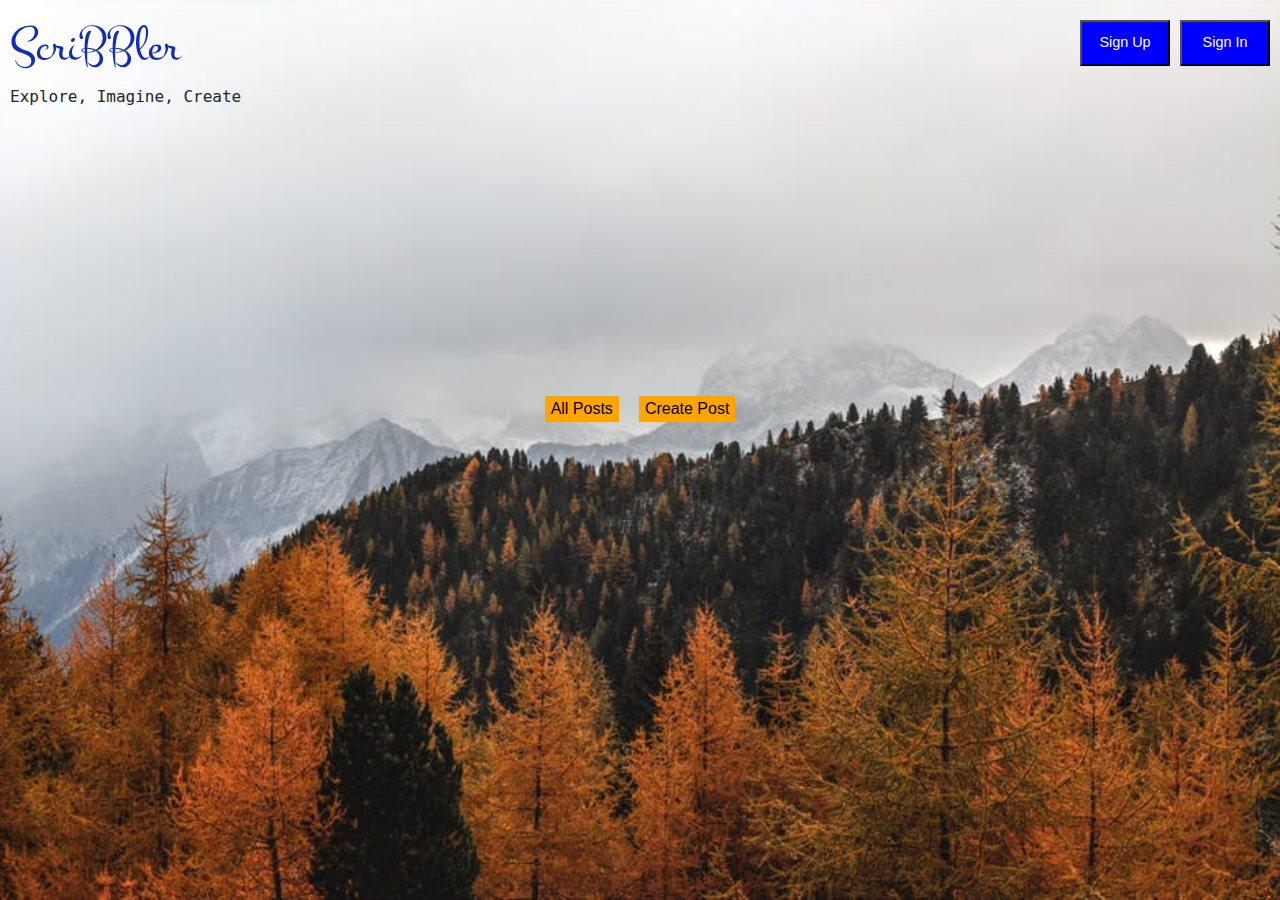
==== html/index.html @ 1b5d1c6a "Home Page" ====
<!DOCTYPE html>
<html>

<head>
    <!-- TODO: Include Font Awesome file here -->
    <!-- TODO: Include Google Fonts file here -->
    <title>Homepage</title>
    <link rel="stylesheet" href="../styles/index.css">
    <link rel="stylesheet" href="../styles/font.css">
    <script src="../scripts/index.js"></script>
    <link href="https://fonts.googleapis.com/css2?family=Montez&family=Ubuntu+Mono&display=swap" rel="stylesheet">
    <link rel="stylesheet" href="https://stackpath.bootstrapcdn.com/bootstrap/4.4.1/css/bootstrap.min.css" integrity="sha384-Vkoo8x4CGsO3+Hhxv8T/Q5PaXtkKtu6ug5TOeNV6gBiFeWPGFN9MuhOf23Q9Ifjh" crossorigin="anonymous">
    <script src="https://code.jquery.com/jquery-3.4.1.slim.min.js" integrity="sha384-J6qa4849blE2+poT4WnyKhv5vZF5SrPo0iEjwBvKU7imGFAV0wwj1yYfoRSJoZ+n" crossorigin="anonymous"></script>
    <script src="https://cdn.jsdelivr.net/npm/popper.js@1.16.0/dist/umd/popper.min.js" integrity="sha384-Q6E9RHvbIyZFJoft+2mJbHaEWldlvI9IOYy5n3zV9zzTtmI3UksdQRVvoxMfooAo" crossorigin="anonymous"></script>
    <script src="https://stackpath.bootstrapcdn.com/bootstrap/4.4.1/js/bootstrap.min.js" integrity="sha384-wfSDF2E50Y2D1uUdj0O3uMBJnjuUD4Ih7YwaYd1iqfktj0Uod8GCExl3Og8ifwB6" crossorigin="anonymous"></script>
</head>

<body>
    <!-- TODO: Include all your code for the header and home page here -->
    <div class="header">
        <input class="topButtons" type="button" data-toggle="modal" data-target="#signInModal" value="Sign In">
        <input class="topButtons" type="button" data-toggle="modal" data-target="#signUpModal" value="Sign Up">
        <p id="pageTitle" class="logo-title">ScriBBler</p>
        <p class="middleText">Explore, Imagine, Create</p>
    </div>
    <div class="postButtons">
        <button class="allPost">All Posts</button>
        <button class="createPost" data-toggle="modal" data-target="#createPost">Create Post</button>
    </div>
    <div id="signUpModal" class="modal fade" role="dialog">
        <div class="modal-dialog modal-dialog-centered">
            <div class="modal-content">
                <div class="modal-header">
                    <h4 class="modal-title">Get Started</h4>
                    <button type="button" class="close" data-dismiss="modal">&times;</button>

                </div>
                <div class="modal-body">
                    <form>
                        <div class="form-group">
                            <label for="name1">Name</label>
                            <input type="text" class="form-control" id="name1" placeholder="Enter your name" required>
                        </div>
                        <div class="form-group">
                            <label for="username1">username</label>
                            <input type="text" class="form-control" id="username1" placeholder="Enter your username" required>
                        </div>
                        <div class="form-group">
                            <label for="password1">Password</label>
                            <input type="password" class="form-control" id="password1" placeholder="Enter your password" required>
                        </div>
                        <div class="form-group">
                            <label for="password2">Confirm Password</label>
                            <input type="password" class="form-control" id="password2" placeholder="Re-enter your password" required>
                        </div>
                        <button type="submit" id="SignUpbutton" class="btn btn-success">Sign Up</button>
                    </form>
                </div>
            </div>

        </div>
    </div>
    <div id="signInModal" class="modal fade" role="dialog">
        <div class="modal-dialog modal-dialog-centered">
            <div class="modal-content">
                <div class="modal-header">
                    <h4 class="modal-title">Welcome Back!</h4>
                    <button type="button" class="close" data-dismiss="modal">&times;</button>

                </div>
                <div class="modal-body">
                    <form>
                        <div class="form-group">
                            <label for="username2">username</label>
                            <input type="text" class="form-control" id="username2" placeholder="Enter your username" required>
                        </div>
                        <div class="form-group">
                            <label for="password2">Password</label>
                            <input type="password" class="form-control" id="password2" placeholder="Enter your password" required>
                        </div>
                        <button type="submit" id="SignInbutton" class="btn btn-success">Sign In</button>
                        <div class="text-center">
                            <label>Not a member? <a href="#signUpModal" data-toggle="modal" onclick="newmodal()">Sing up</a></label>
                        </div>
                    </form>
                </div>
            </div>

        </div>
    </div>
    <div id="createPost" class="modal fade" role="dialog">
        <div class="modal-dialog modal-dialog-centered modal-xl">
            <div class="modal-content">
                <div class="modal-header">
                    <h4 class="modal-title">Pen Your Post</h4>
                    <button type="button" class="close" data-dismiss="modal">&times;</button>

                </div>
                <div class="modal-body">
                    <form>
                        <div class="form-group">
                            <label for="title">Title</label>
                            <input type="text" class="form-control" id="title" placeholder="Enter title of your post">
                        </div>
                        <div class="form-group">
                            <label for="content">Contents</label>
                            <textarea class="form-control" id="content" rows="10" placeholder="Enter the contents of your post"></textarea>
                        </div>
                        <div class="text-center">
                            <button type="button" class="btn btn-success">Create</button>
                        </div>

                    </form>
                </div>
            </div>

        </div>
    </div>
</body>

</html>
---- styles/index.css ----
body {
    background-image: url('../images/background.jpg');
    background-repeat: no-repeat;
    background-attachment: fixed;
    background-size: 100% 100%;
}

.topButtons {
    width: 90px;
    padding: 10px;
    cursor: pointer;
    font-weight: 500;
    font-size: 90%;
    background: #0000ff;
    color: #fff;
    float: right;
    margin: 10px 10px 0px 0px;
    font-family: Arial, Helvetica, sans-serif;
}

.logo-title {
    font-family: 'Montez', cursive;
    font-size: 50px;
    color: #112fb4;
    margin: auto;
    text-decoration: none;
    margin: 10px 10px 0px 10px;
}

.middleText {
    font-family: 'Ubuntu Mono', monospace;
    margin-top: 0;
    margin: 0 0 0px 10px;
}

.postButtons {
    height: 600px;
    display: flex;
    flex-direction: row;
    justify-content: center;
    align-items: center;
}

.postButtons button {
    margin: 10px;
    background-color: orange;
    border: 0;
}

#SignUpbutton,
#SignInbutton {
    width: 100%;
}
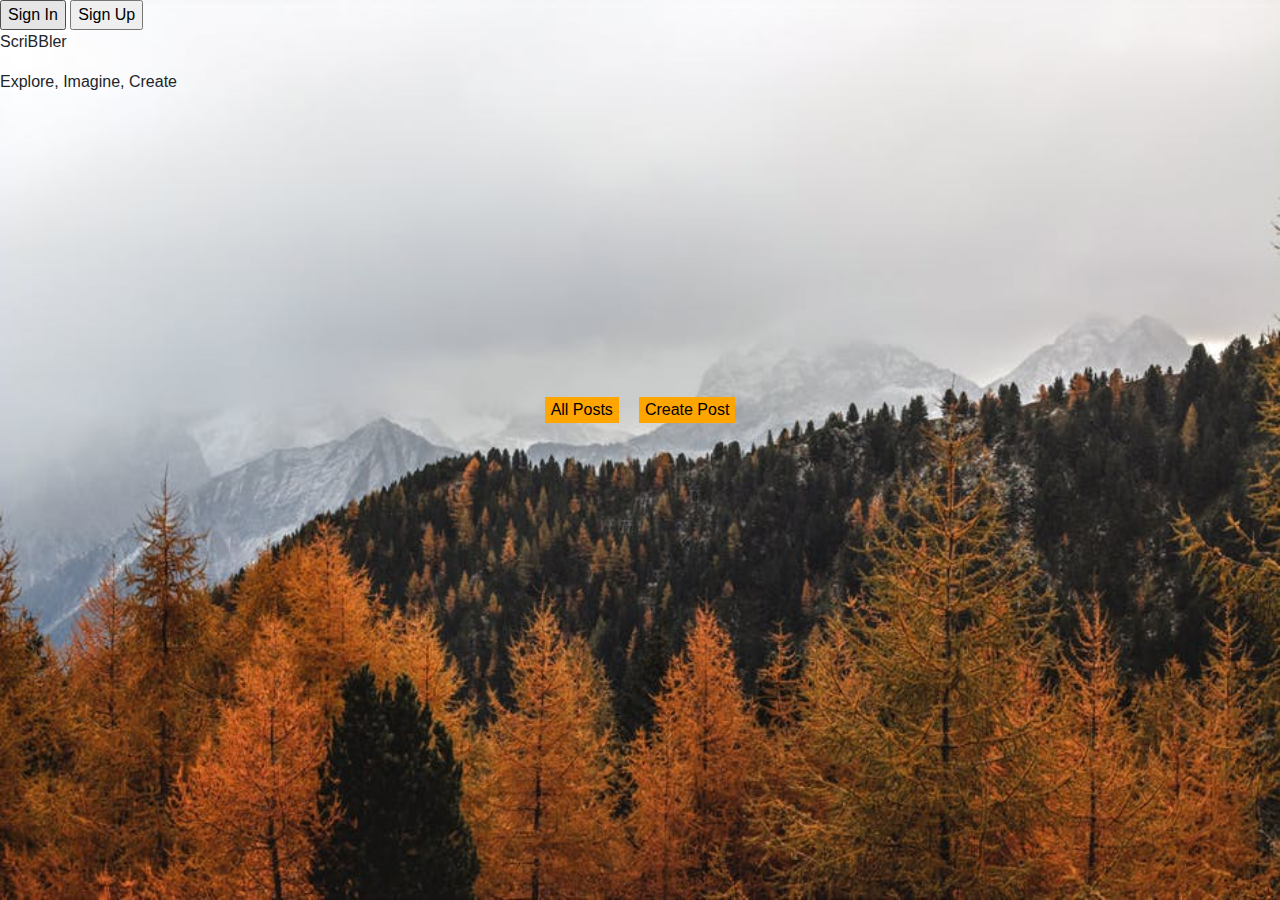
==== commit 9d828f4e: "added the data-dismiss to the sing in modal and removed its js code from index.js" ====
--- a/html/index.html
+++ b/html/index.html
@@ -5,6 +5,7 @@
     <!-- TODO: Include Font Awesome file here -->
     <!-- TODO: Include Google Fonts file here -->
     <title>Homepage</title>
+    <link rel="stylesheet" href="../styles/fontawesome/css/all.css">
     <link rel="stylesheet" href="../styles/index.css">
     <link rel="stylesheet" href="../styles/font.css">
     <script src="../scripts/index.js"></script>
@@ -18,13 +19,13 @@
 <body>
     <!-- TODO: Include all your code for the header and home page here -->
     <div class="header">
-        <input class="topButtons" type="button" data-toggle="modal" data-target="#signInModal" value="Sign In">
-        <input class="topButtons" type="button" data-toggle="modal" data-target="#signUpModal" value="Sign Up">
-        <p id="pageTitle" class="logo-title">ScriBBler</p>
-        <p class="middleText">Explore, Imagine, Create</p>
+        <input class="headerButtons" type="button" data-toggle="modal" data-target="#signInModal" value="Sign In">
+        <input class="headerButtons" type="button" data-toggle="modal" data-target="#signUpModal" value="Sign Up">
+        <p class="pageTitle">ScriBBler</p>
+        <p class="titleText">Explore, Imagine, Create</p>
     </div>
     <div class="postButtons">
-        <button class="allPost">All Posts</button>
+        <button class="allPost" onclick="document.location = 'postslist.html'">All Posts</button>
         <button class="createPost" data-toggle="modal" data-target="#createPost">Create Post</button>
     </div>
     <div id="signUpModal" class="modal fade" role="dialog">
@@ -80,7 +81,7 @@
                         </div>
                         <button type="submit" id="SignInbutton" class="btn btn-success">Sign In</button>
                         <div class="text-center">
-                            <label>Not a member? <a href="#signUpModal" data-toggle="modal" onclick="newmodal()">Sing up</a></label>
+                            <label>Not a member? <a href="#signUpModal" data-toggle="modal" data-dismiss="modal">Sing up</a></label>
                         </div>
                     </form>
                 </div>
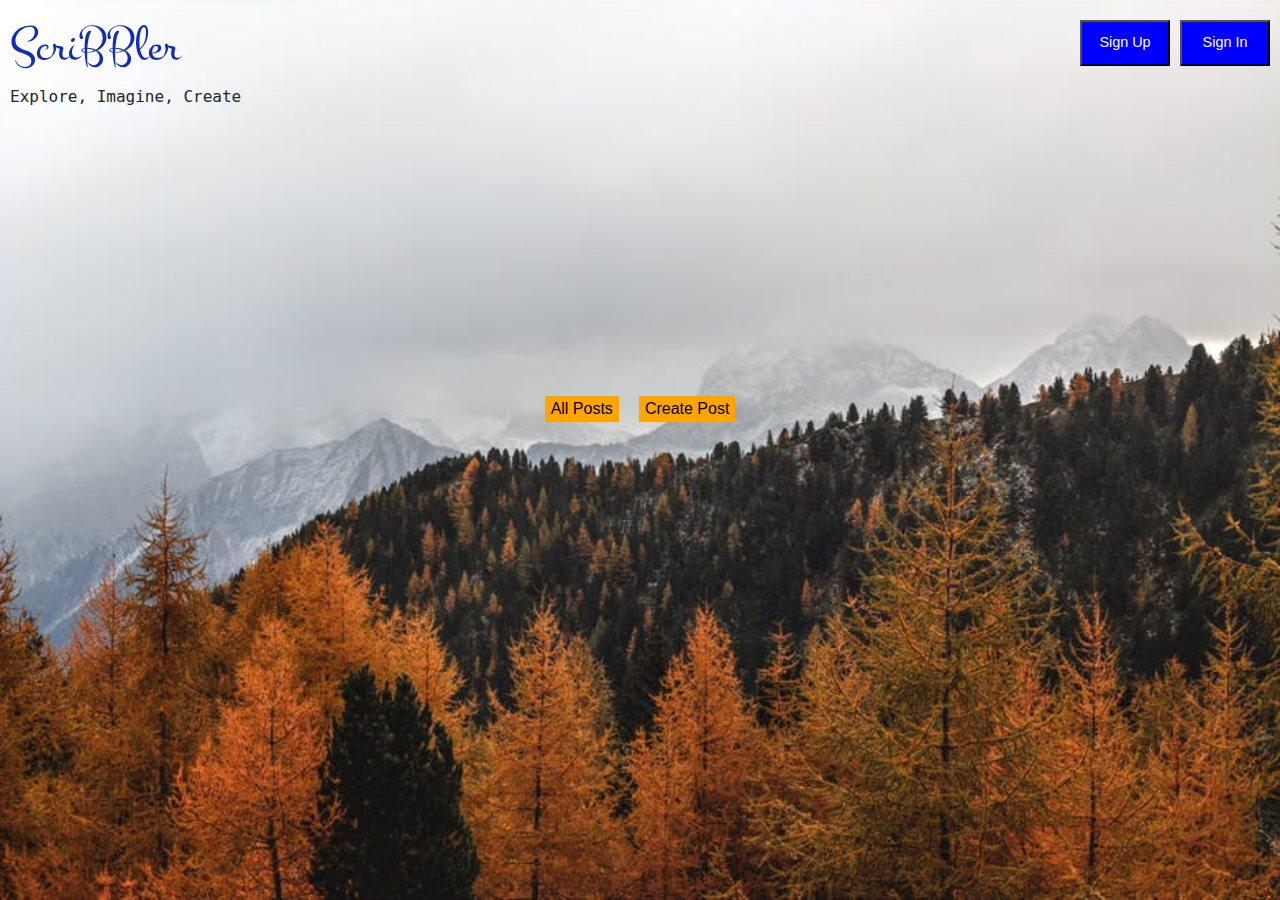
==== commit e4d8483a: "added font style in post.html, postslist.html" ====
--- a/html/index.html
+++ b/html/index.html
@@ -17,25 +17,28 @@
 </head>
 
 <body>
-    <!-- TODO: Include all your code for the header and home page here -->
+    <!-- Page header -->
     <div class="header">
         <input class="headerButtons" type="button" data-toggle="modal" data-target="#signInModal" value="Sign In">
         <input class="headerButtons" type="button" data-toggle="modal" data-target="#signUpModal" value="Sign Up">
         <p class="pageTitle">ScriBBler</p>
         <p class="titleText">Explore, Imagine, Create</p>
     </div>
+    <!-- Creste post and All post buttons-->
     <div class="postButtons">
         <button class="allPost" onclick="document.location = 'postslist.html'">All Posts</button>
         <button class="createPost" data-toggle="modal" data-target="#createPost">Create Post</button>
     </div>
+    <!--Sign Up Modal using bootstrap 4 -->
     <div id="signUpModal" class="modal fade" role="dialog">
         <div class="modal-dialog modal-dialog-centered">
             <div class="modal-content">
+                <!-- modal title -->
                 <div class="modal-header">
                     <h4 class="modal-title">Get Started</h4>
                     <button type="button" class="close" data-dismiss="modal">&times;</button>
-
                 </div>
+                <!-- Modal body using form-->
                 <div class="modal-body">
                     <form>
                         <div class="form-group">
@@ -61,14 +64,18 @@
 
         </div>
     </div>
+    <!--Sign Up Modal end-->
+    <!--Sign In Modal using bootstrap 4 -->
     <div id="signInModal" class="modal fade" role="dialog">
         <div class="modal-dialog modal-dialog-centered">
             <div class="modal-content">
+                <!-- modal title -->
                 <div class="modal-header">
                     <h4 class="modal-title">Welcome Back!</h4>
                     <button type="button" class="close" data-dismiss="modal">&times;</button>
 
                 </div>
+                <!-- Modal body using form-->
                 <div class="modal-body">
                     <form>
                         <div class="form-group">
@@ -89,14 +96,17 @@
 
         </div>
     </div>
+    <!-- sign In modal end-->
+    <!-- Create post modal-->
     <div id="createPost" class="modal fade" role="dialog">
         <div class="modal-dialog modal-dialog-centered modal-xl">
             <div class="modal-content">
+                <!-- modal title -->
                 <div class="modal-header">
                     <h4 class="modal-title">Pen Your Post</h4>
                     <button type="button" class="close" data-dismiss="modal">&times;</button>
-
                 </div>
+                <!-- Modal body using form-->
                 <div class="modal-body">
                     <form>
                         <div class="form-group">
@@ -114,9 +124,9 @@
                     </form>
                 </div>
             </div>
-
         </div>
     </div>
+    <!-- end of Create post modal-->
 </body>
 
 </html>--- a/styles/index.css
+++ b/styles/index.css
@@ -5,7 +5,7 @@
     background-size: 100% 100%;
 }
 
-.topButtons {
+.headerButtons {
     width: 90px;
     padding: 10px;
     cursor: pointer;
@@ -18,7 +18,7 @@
     font-family: Arial, Helvetica, sans-serif;
 }
 
-.logo-title {
+.pageTitle {
     font-family: 'Montez', cursive;
     font-size: 50px;
     color: #112fb4;
@@ -27,7 +27,7 @@
     margin: 10px 10px 0px 10px;
 }
 
-.middleText {
+.titleText {
     font-family: 'Ubuntu Mono', monospace;
     margin-top: 0;
     margin: 0 0 0px 10px;
